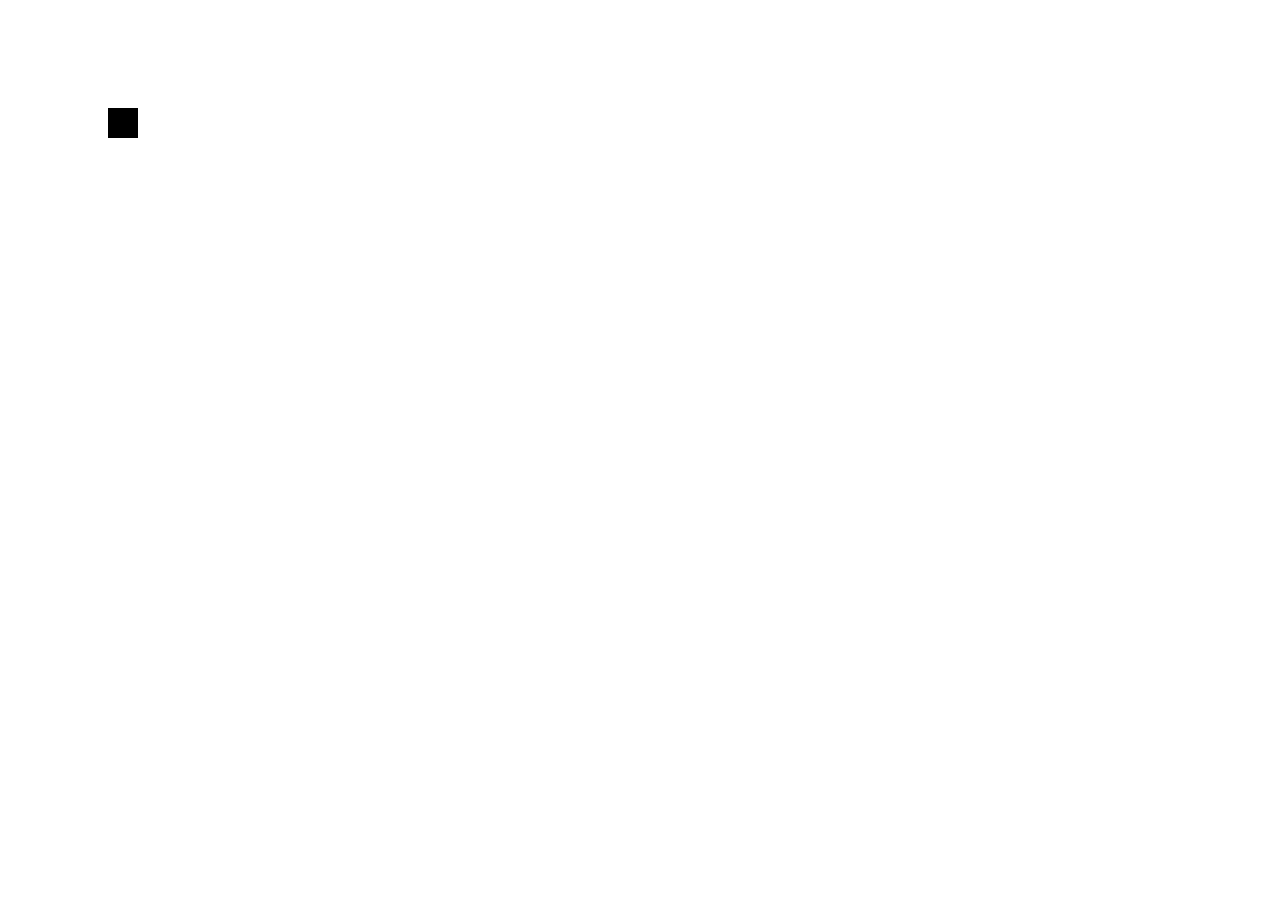
==== home.html @ eb6dbb5c "txt adventure mostly working now, starting to do 2d rpg section now" ====
<!DOCTYPE html>
<html>
	<head>
		<title>Beep Boop</title>
		<script src="http://ajax.googleapis.com/ajax/libs/jquery/1.9.1/jquery.min.js"></script>
	</head>

	<body>
		<canvas width="500" height="400" id="canvas_1" tabindex="0">
			Canvas tag not supported. Try switching to Chrome?
		</canvas>

		<script>
			var canvas = document.getElementById("canvas_1");
			canvas.addEventListener('keydown', doKeyDown, true);

			canvas_context = canvas.getContext("2d");
			canvas_context.fillRect(100, 100, 30, 30);

			var x = 100;
			var y = 100;

			function doKeyDown(e){
			
				if (e.keyCode == 38) {
					clearCanvas();
					y = y - 10;
					canvas_context.fillRect(x, y, 30, 30);
				}
				
				if (e.keyCode == 40) {
					clearCanvas();
					y = y + 10;
					canvas_context.fillRect(x, y, 30, 30);
				}
				
				if (e.keyCode == 37) {
					clearCanvas();
					x = x - 10;
					canvas_context.fillRect(x, y, 30, 30);
				}

				if (e.keyCode == 39) {
					clearCanvas();
					x = x + 10;
					canvas_context.fillRect(x, y, 30, 30);
				}

			}

			function clearCanvas() {
				canvas.width = canvas.width;
			}
		</script>
	</body>
</html>
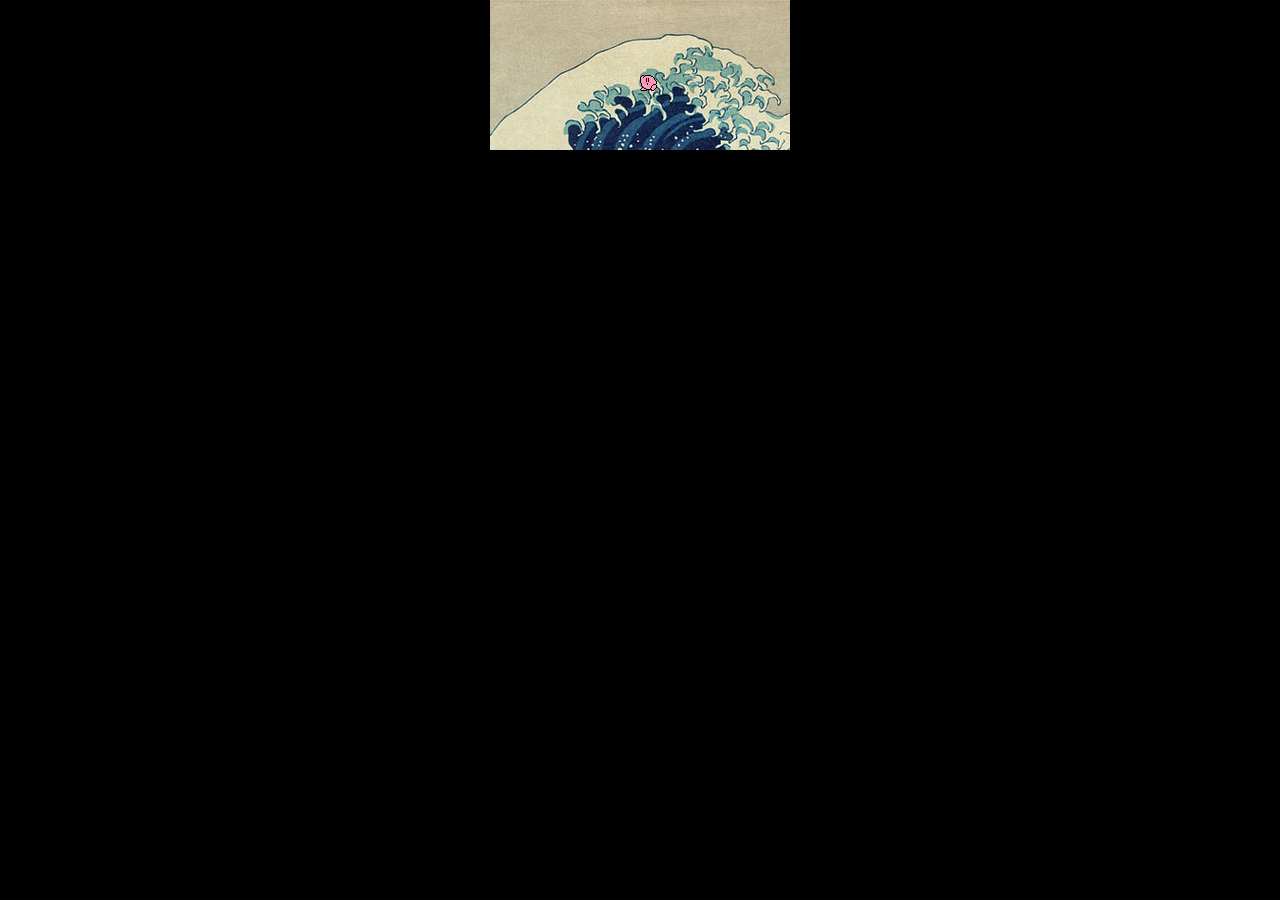
==== commit ba6beb2e: "updating stuff" ====
--- a/home.html
+++ b/home.html
@@ -2,56 +2,15 @@
 <html>
 	<head>
 		<title>Beep Boop</title>
+		<link rel="stylesheet" href="stylish.css" type="text/css"> 
 		<script src="http://ajax.googleapis.com/ajax/libs/jquery/1.9.1/jquery.min.js"></script>
+		<script src="geemu.js"></script>
 	</head>
 
 	<body>
-		<canvas width="500" height="400" id="canvas_1" tabindex="0">
+		<center><canvas id="can">
 			Canvas tag not supported. Try switching to Chrome?
-		</canvas>
-
-		<script>
-			var canvas = document.getElementById("canvas_1");
-			canvas.addEventListener('keydown', doKeyDown, true);
-
-			canvas_context = canvas.getContext("2d");
-			canvas_context.fillRect(100, 100, 30, 30);
-
-			var x = 100;
-			var y = 100;
-
-			function doKeyDown(e){
-			
-				if (e.keyCode == 38) {
-					clearCanvas();
-					y = y - 10;
-					canvas_context.fillRect(x, y, 30, 30);
-				}
-				
-				if (e.keyCode == 40) {
-					clearCanvas();
-					y = y + 10;
-					canvas_context.fillRect(x, y, 30, 30);
-				}
-				
-				if (e.keyCode == 37) {
-					clearCanvas();
-					x = x - 10;
-					canvas_context.fillRect(x, y, 30, 30);
-				}
-
-				if (e.keyCode == 39) {
-					clearCanvas();
-					x = x + 10;
-					canvas_context.fillRect(x, y, 30, 30);
-				}
-
-			}
-
-			function clearCanvas() {
-				canvas.width = canvas.width;
-			}
-		</script>
+		</canvas></center>
 	</body>
 </html>
 
--- a/stylish.css
+++ b/stylish.css
@@ -0,0 +1,151 @@
+#con {
+  margin-left: 100px;
+}
+
+::-webkit-scrollbar {
+    width: 5px;
+}
+ 
+::-webkit-scrollbar-track {
+    -webkit-border-radius: 10px;
+    border-radius: 10px;
+}
+ 
+::-webkit-scrollbar-thumb {
+    -webkit-border-radius: 10px;
+    border-radius: 10px;
+    background: rgba(100,100,100,1);
+}
+::-webkit-scrollbar-thumb:window-inactive {
+	background: rgba(100,100,100,0); 
+}
+
+li.sorting {
+  display: inline-block;
+  list-style: none;
+  width:115px;
+  float:left;
+}
+
+ul#default {
+  margin-left:-30px;
+}
+
+A:link, A:visited, A:active, A:hover {
+  text-decoration: none;
+  color: #FFFFFF;
+}
+
+A:hover {color: #3BB9EB}
+
+#nav li {
+  display: inline-block;
+  list-style-type: none;
+  position: relative;
+  top:10px;
+  width:100px;
+  margin:-10px 0px 0px 0px;
+  text-align: center;
+  font-family: impact;
+  font-size: 22px;
+  padding: 18px 0px 10px 0px;
+}
+
+h1 {
+  text-align:center;
+  font-size:15px;
+}
+
+body {
+  overflow:hidden; 
+  background-color:#000000;
+  color: #F0F0F0;
+  background-image: url('');
+  background-repeat: repeat;
+	margin:0;
+}
+
+#adventure {
+	width:100%;
+  overflow-x: hidden;
+  overflow-y: auto;
+	background-color:#000000;
+  font-family: courier;
+}
+
+#navigation {
+  position:relative;
+  left:-40px;
+  width: 600px;
+}
+
+.para {
+  margin-top: 1em;
+	margin-bottom: 1em;
+}
+
+#current {
+  border-top: 1px dotted #FFFFFF;
+}
+
+#action {
+	display: table;
+  position:relative;
+  left:10px;
+	width:100%;
+}
+
+input#aLine {
+	display: table-cell;
+  border-radius:5px;
+  border: 1px solid #000000;
+  background: #000000;
+  color: #19E819;
+  font-family: courier;
+  font-size: 15.5px;
+	width: calc(100% - 15px);
+}
+
+#arrow {
+	display: table-cell;
+	width: 15px;
+}
+
+p {
+  margin:10px;
+}
+
+html, body, div#adventure {
+  height: 100%;
+  width: 100%;
+}
+
+input:focus {
+    outline-width: 0;
+}
+
+#stuff {
+	color:white;
+}
+
+.typed-cursor{
+    opacity: 1;
+    -webkit-animation: blink 0.7s infinite;
+    -moz-animation: blink 0.7s infinite;
+    animation: blink 0.7s infinite;
+}
+@keyframes blink{
+    0% { opacity:1; }
+    50% { opacity:0; }
+    100% { opacity:1; }
+}
+@-webkit-keyframes blink{
+    0% { opacity:1; }
+    50% { opacity:0; }
+    100% { opacity:1; }
+}
+@-moz-keyframes blink{
+    0% { opacity:1; }
+    50% { opacity:0; }
+    100% { opacity:1; }
+}